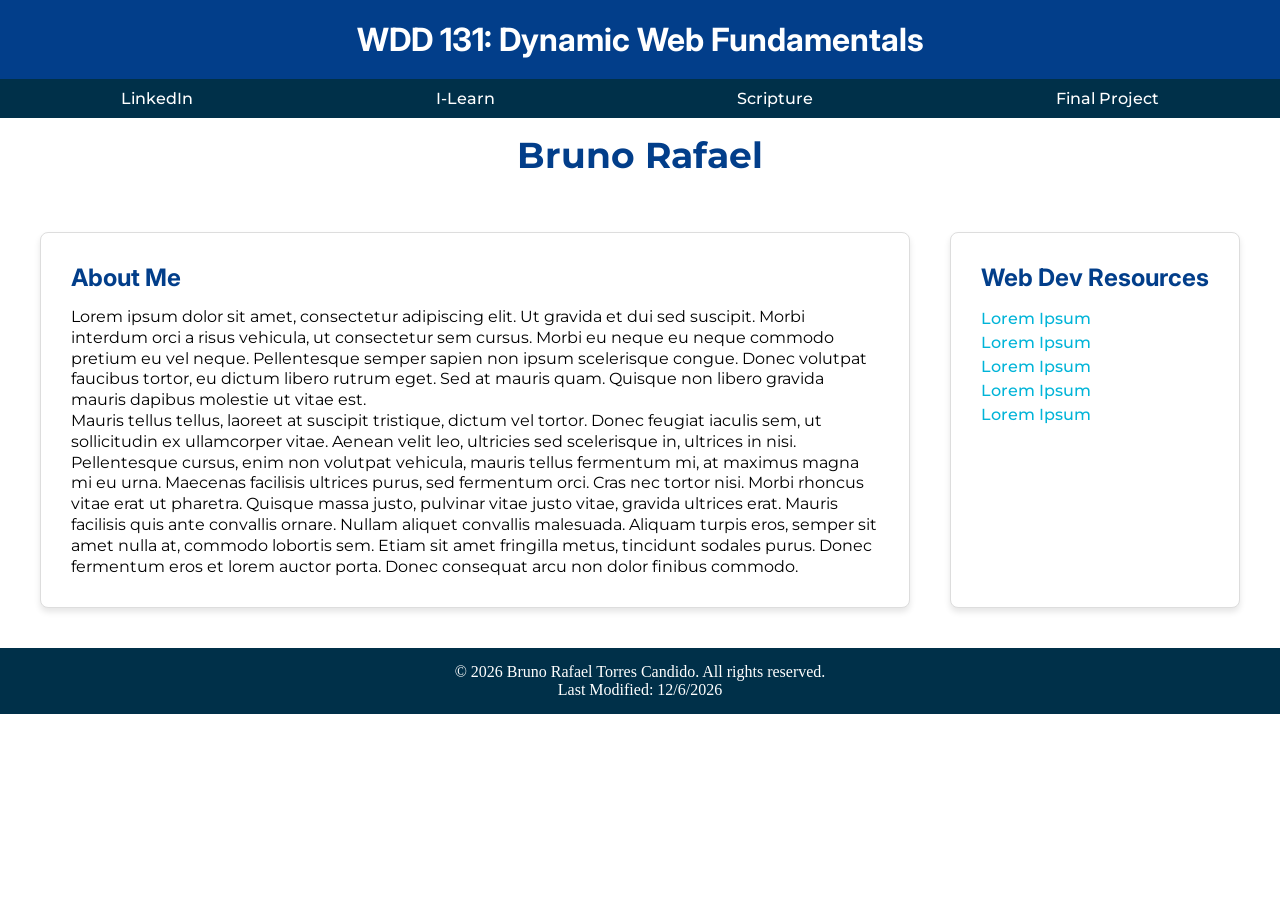
==== index.html @ 54bb0652 "w01 assignment" ====
<!DOCTYPE html>
<html lang="en">

<head>
    <meta charset="UTF-8">
    <meta name="viewport" content="width=device-width, initial-scale=1.0">
    <title>Bruno Torres | WDD 131</title>
    <meta name="description"
        content="Bruno Rafael Torres Candido Website for WDD 131: Dynamic Web Fundamentals that includes an about me section and web development resources.">
    <meta name="Author" content="Bruno Rafael">
    <link rel="stylesheet" href="./styles/base.css">
    <script src="./scripts/getdates.js" defer></script>
</head>

<body>
    <header>
        <div class="header-content">
            <h1>WDD 131: Dynamic Web Fundamentals</h1>
        </div>

        <nav>
            <ul class="navigation">
                <li><a href="https://www.linkedin.com/in/bruno-torres-91396a1b1/">LinkedIn</a></li>
                <li><a href="https://byupw.instructure.com/">I-Learn</a></li>
                <li><a
                        href="https://www.churchofjesuschrist.org/study/scriptures/bofm/alma/32?lang=por&id=p21#p21">Scripture</a>
                </li>
                <li><a href="#">Final Project</a></li>
            </ul>
        </nav>
    </header>

    <main>

        <div class="student-name">
            <h2>Bruno Rafael</h2>
        </div>

        <section class="container">
            <div class="main-content">
                <h2>About Me</h2>
                <p>
                    Lorem ipsum dolor sit amet, consectetur adipiscing elit. Ut gravida et dui sed suscipit. Morbi
                    interdum orci
                    a risus
                    vehicula, ut consectetur sem cursus. Morbi eu neque eu neque commodo pretium eu vel neque.
                    Pellentesque
                    semper sapien
                    non ipsum scelerisque congue. Donec volutpat faucibus tortor, eu dictum libero rutrum eget. Sed at
                    mauris
                    quam. Quisque
                    non libero gravida mauris dapibus molestie ut vitae est.
                </p>

                <p>
                    Mauris tellus tellus, laoreet at suscipit tristique, dictum vel tortor. Donec feugiat iaculis sem,
                    ut
                    sollicitudin ex
                    ullamcorper vitae. Aenean velit leo, ultricies sed scelerisque in, ultrices in nisi. Pellentesque
                    cursus,
                    enim non
                    volutpat vehicula, mauris tellus fermentum mi, at maximus magna mi eu urna. Maecenas facilisis
                    ultrices
                    purus, sed
                    fermentum orci. Cras nec tortor nisi. Morbi rhoncus vitae erat ut pharetra. Quisque massa justo,
                    pulvinar
                    vitae justo
                    vitae, gravida ultrices erat. Mauris facilisis quis ante convallis ornare. Nullam aliquet convallis
                    malesuada. Aliquam
                    turpis eros, semper sit amet nulla at, commodo lobortis sem. Etiam sit amet fringilla metus,
                    tincidunt
                    sodales purus.
                    Donec fermentum eros et lorem auctor porta. Donec consequat arcu non dolor finibus commodo.
                </p>
            </div>


            <div class="aside">
                <h2>Web Dev Resources</h2>
                <ul>
                    <li><a href="#">Lorem Ipsum</a></li>
                    <li><a href="#">Lorem Ipsum</a></li>
                    <li><a href="#">Lorem Ipsum</a></li>
                    <li><a href="#">Lorem Ipsum</a></li>
                    <li><a href="#">Lorem Ipsum</a></li>
                </ul>
            </div>
        </section>

    </main>

    <footer>
        <p>&copy; <span id="currentyear"></span> Bruno Rafael Torres Candido. All rights reserved.</p>
        <p>Last Modified: <span id="lastModified"></span></p>
    </footer>
</body>

</html>
---- styles/base.css ----
@import url('https://fonts.googleapis.com/css2?family=Inter:ital,opsz,wght@0,14..32,100..900;1,14..32,100..900&family=Montserrat:ital,wght@0,100..900;1,100..900&display=swap');

* {
    margin: 0;
    padding: 0;
    box-sizing: border-box;
}

:root {
    --primary-color: #023E8A;
    --secondary-color: #003049;
    --background-color: #fff;
    --accent-color: #00B4D8;
    --text-on-dark-bg: #fff;
    --text-on-light-bg: #000;
    --primary-font: 'Inter', sans-serif;
    --secondary-font: 'Montserrat', sans-serif;
}

.header-content {
    font-family: var(--primary-font);
    background-color: var(--primary-color);
    color: var(--text-on-dark-bg);
    text-align: center;
    padding: 20px;
}

.navigation {
    list-style: none;
    display: flex;
    justify-content: space-around;
    background-color: var(--secondary-color);
    padding: 10px 0 10px;
    font-family: var(--secondary-font);
}

.navigation li {
    margin: 0 15px;
}

.navigation a {
    color: var(--text-on-dark-bg);
    text-decoration: none;
    font-family: var(--secondary-font);
    font-weight: 500;
}

.navigation a:hover {
    color: var(--accent-color);
    transition: color 0.7s ease;
}

.student-name {
    font-family: var(--secondary-font);
    font-size: 1.5rem;
    color: var(--primary-color);
    text-align: center;
    padding: 15px;
}

.container {
    display: grid;
    grid-template-columns: 3fr 1fr;
    gap: 20px;
    padding: 40px;
    column-gap: 40px;
}

.main-content {
    background-color: var(--background-color);
    color: var(--text-on-light-bg);
    border: 1px solid #ddd;
    padding: 30px;
    border-radius: 8px;
    box-shadow: 0 4px 6px rgba(0, 0, 0, 0.1);
}

.main-content h2 {
    font-family: var(--primary-font);
    color: var(--primary-color);
    margin-bottom: 15px;
}

.main-content p {
    font-family: var(--secondary-font);
    line-height: 1.3;
    color: var(--text-on-light-bg);
}

.aside {
    background-color: var(--background-color);
    color: var(--text-on-light-bg);
    border: 1px solid #ddd;
    padding: 30px;
    border-radius: 8px;
    box-shadow: 0 4px 6px rgba(0, 0, 0, 0.1);
}

.aside h2 {
    font-family: var(--primary-font);
    color: var(--primary-color);
    margin-bottom: 15px;
}

.aside ul {
    list-style: none;
    padding-left: 0;
}

.aside a {
    color: var(--accent-color);
    text-decoration: none;
    font-family: var(--secondary-font);
    font-weight: 500;
    line-height: 1.5;
}

footer {
    background-color: var(--secondary-color);
    color: var(--text-on-dark-bg);
    text-align: center;
    padding: 15px;
}

@media (max-width: 768px) {
    .container {
        grid-template-columns: 1fr;
        padding: 20px;
    }

    .main-content, .aside {
        margin-bottom: 20px;
    }

    .navigation {
        flex-direction: column;
        align-items: center;
    }
}
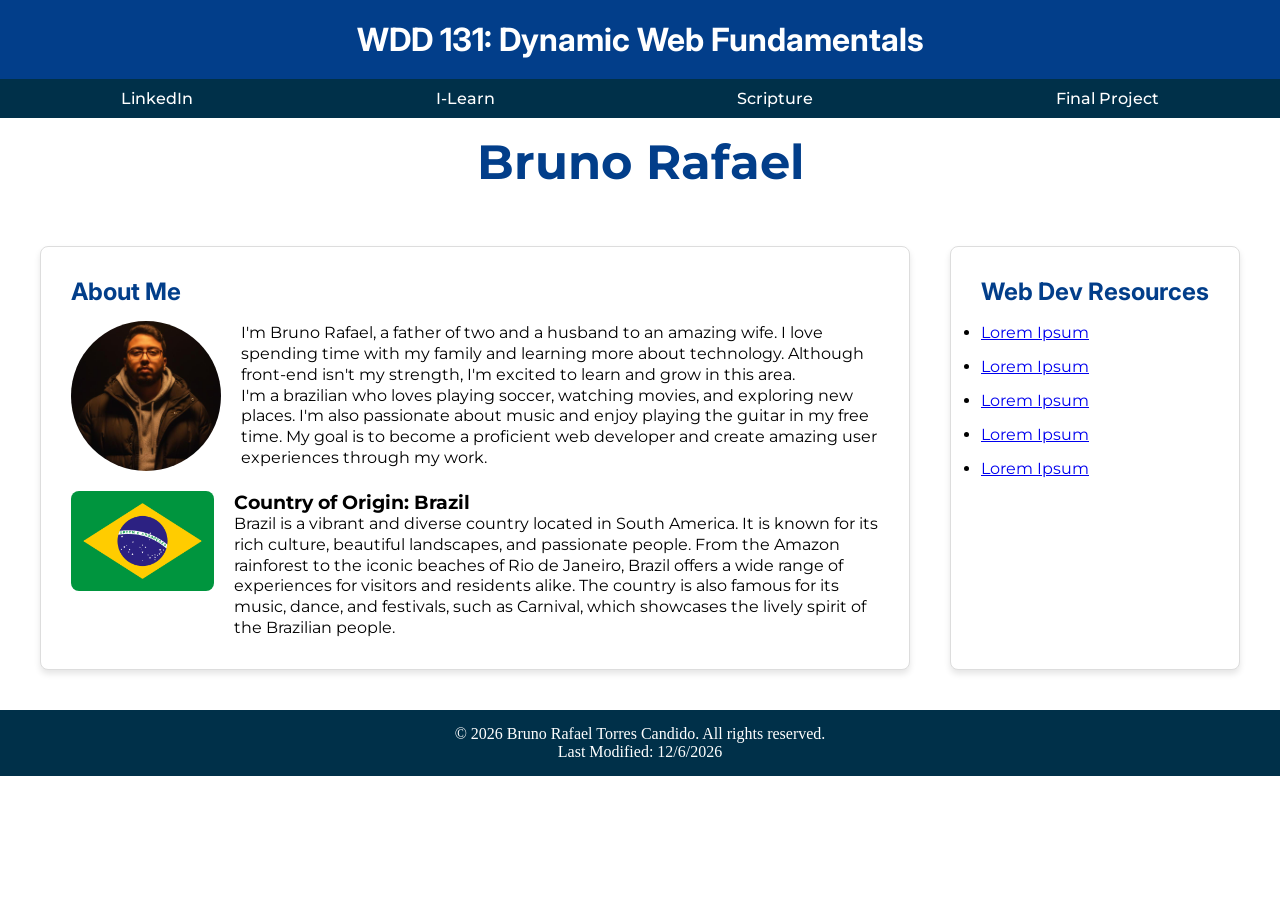
==== commit 9b47afe6: "w01 assignment: personal and country info update" ====
--- a/index.html
+++ b/index.html
@@ -33,49 +33,47 @@
     <main>
 
         <div class="student-name">
-            <h2>Bruno Rafael</h2>
+            <h1>Bruno Rafael</h1>
         </div>
 
         <section class="container">
-            <div class="main-content">
+            <section class="card">
                 <h2>About Me</h2>
-                <p>
-                    Lorem ipsum dolor sit amet, consectetur adipiscing elit. Ut gravida et dui sed suscipit. Morbi
-                    interdum orci
-                    a risus
-                    vehicula, ut consectetur sem cursus. Morbi eu neque eu neque commodo pretium eu vel neque.
-                    Pellentesque
-                    semper sapien
-                    non ipsum scelerisque congue. Donec volutpat faucibus tortor, eu dictum libero rutrum eget. Sed at
-                    mauris
-                    quam. Quisque
-                    non libero gravida mauris dapibus molestie ut vitae est.
-                </p>
+                <div class="personal-info">
+                    <img src="./images/profile_pic.png" alt="Profile Picture of Bruno Rafael" class="profile-pic"
+                        width="150">
+                    <p>
+                        I'm Bruno Rafael, a father of two and a husband to an amazing wife. I love spending time with my
+                        family and learning more about technology. Although front-end isn't my strength, I'm excited to
+                        learn and grow in this area.<br>
+                        I'm a brazilian who loves playing soccer, watching movies, and exploring new places. I'm also
+                        passionate about music and enjoy playing the guitar in my free time. My goal is to become a
+                        proficient web developer and create amazing user experiences through my work.
+                    </p>
+                </div>
 
-                <p>
-                    Mauris tellus tellus, laoreet at suscipit tristique, dictum vel tortor. Donec feugiat iaculis sem,
-                    ut
-                    sollicitudin ex
-                    ullamcorper vitae. Aenean velit leo, ultricies sed scelerisque in, ultrices in nisi. Pellentesque
-                    cursus,
-                    enim non
-                    volutpat vehicula, mauris tellus fermentum mi, at maximus magna mi eu urna. Maecenas facilisis
-                    ultrices
-                    purus, sed
-                    fermentum orci. Cras nec tortor nisi. Morbi rhoncus vitae erat ut pharetra. Quisque massa justo,
-                    pulvinar
-                    vitae justo
-                    vitae, gravida ultrices erat. Mauris facilisis quis ante convallis ornare. Nullam aliquet convallis
-                    malesuada. Aliquam
-                    turpis eros, semper sit amet nulla at, commodo lobortis sem. Etiam sit amet fringilla metus,
-                    tincidunt
-                    sodales purus.
-                    Donec fermentum eros et lorem auctor porta. Donec consequat arcu non dolor finibus commodo.
-                </p>
-            </div>
+                <div class="country-info">
+                    <img src="./images/brazil_flag.png"
+                        alt="Flag of Brazil" class="country-flag" width="150">
+
+                    <div class="country-info-text">
+                        <h3>Country of Origin: Brazil</h3>
+                        <p>
+                            Brazil is a vibrant and diverse country located in South America. It is known for its rich
+                            culture, beautiful
+                            landscapes, and passionate people. From the Amazon rainforest to the iconic beaches of Rio
+                            de Janeiro, Brazil offers
+                            a wide range of experiences for visitors and residents alike. The country is also famous for
+                            its music, dance, and
+                            festivals, such as Carnival, which showcases the lively spirit of the Brazilian people.
+                        </p>
+                    </div>
+
+                </div>
+            </section>
 
 
-            <div class="aside">
+            <section class="card">
                 <h2>Web Dev Resources</h2>
                 <ul>
                     <li><a href="#">Lorem Ipsum</a></li>
@@ -84,7 +82,7 @@
                     <li><a href="#">Lorem Ipsum</a></li>
                     <li><a href="#">Lorem Ipsum</a></li>
                 </ul>
-            </div>
+            </section>
         </section>
 
     </main>
--- a/styles/base.css
+++ b/styles/base.css
@@ -66,7 +66,7 @@
     column-gap: 40px;
 }
 
-.main-content {
+.card {
     background-color: var(--background-color);
     color: var(--text-on-light-bg);
     border: 1px solid #ddd;
@@ -75,44 +75,52 @@
     box-shadow: 0 4px 6px rgba(0, 0, 0, 0.1);
 }
 
-.main-content h2 {
+.card h2 {
     font-family: var(--primary-font);
     color: var(--primary-color);
     margin-bottom: 15px;
 }
 
-.main-content p {
+.card li {
+    font-family: var(--secondary-font);
+    line-height: 1.5;
+    color: var(--text-on-light-bg);
+    margin-bottom: 10px;
+}
+
+.card p {
     font-family: var(--secondary-font);
     line-height: 1.3;
     color: var(--text-on-light-bg);
 }
 
-.aside {
-    background-color: var(--background-color);
-    color: var(--text-on-light-bg);
-    border: 1px solid #ddd;
-    padding: 30px;
-    border-radius: 8px;
-    box-shadow: 0 4px 6px rgba(0, 0, 0, 0.1);
+.personal-info {
+    display: flex;
+    column-gap: 20px;
+    align-items: center;
+    margin-bottom: 20px;
 }
 
-.aside h2 {
-    font-family: var(--primary-font);
-    color: var(--primary-color);
-    margin-bottom: 15px;
+.personal-info img {
+    width: 150px;
+    height: 150px;
+    border-radius: 50%;
+    object-fit: cover;
 }
 
-.aside ul {
-    list-style: none;
-    padding-left: 0;
+.country-info {
+    font-family: var(--secondary-font);
+    color: var(--text-on-light-bg);
+    display: flex;
+    column-gap: 20px;
 }
 
-.aside a {
-    color: var(--accent-color);
-    text-decoration: none;
-    font-family: var(--secondary-font);
-    font-weight: 500;
-    line-height: 1.5;
+.country-info img {
+    border-radius: 8px;
+    width: 150px;
+    height: 100px;
+    object-fit: cover;
+    margin-bottom: 10px;
 }
 
 footer {
@@ -128,12 +136,30 @@
         padding: 20px;
     }
 
-    .main-content, .aside {
-        margin-bottom: 20px;
+    .container h2, h3 {
+        text-align: center;
+    }
+
+    .personal-info {
+        flex-direction: column;
+        align-items: center;
+    }
+
+    .personal-info img {
+        margin-bottom: 15px;
+    }
+
+    .country-info {
+        flex-direction: column;
+        align-items: center;
     }
 
     .navigation {
         flex-direction: column;
         align-items: center;
     }
+
+    .navigation li {
+        padding: 10px 0;
+    }
 }
